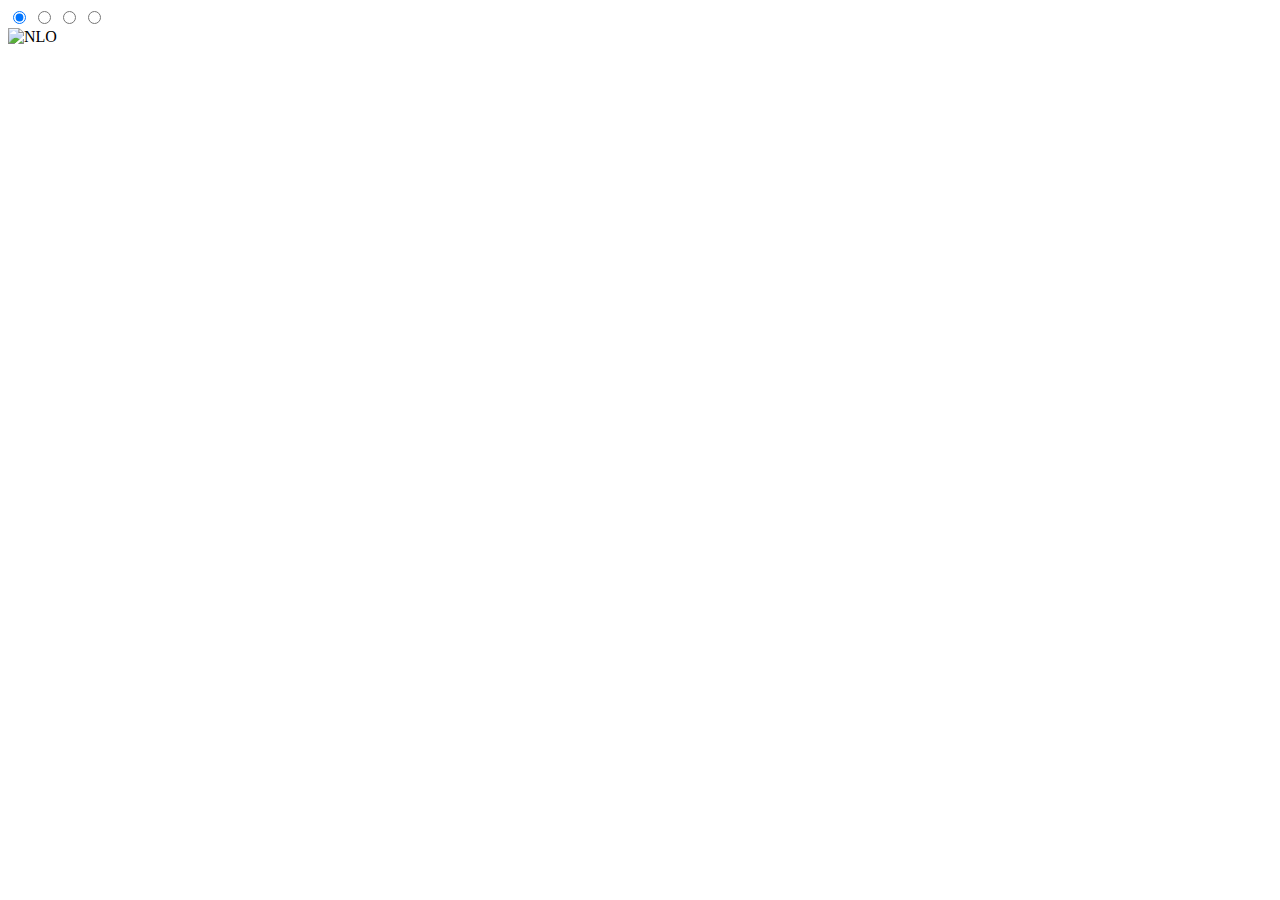
==== index.html @ dcd8e32f "feat: add inputs and labels (Thu, May 12, 2022 09:12:23 AM)" ====
<!DOCTYPE html>
<html lang="en">
<head>
  <meta charset="UTF-8">
  <meta http-equiv="X-UA-Compatible" content="IE=edge">
  <meta name="viewport" content="width=device-width, initial-scale=1.0">
  <link rel="stylesheet" href="./index.css">
  <title>Document</title>
</head>
<body>
  <div class="slider_container">
    <input type="radio" name="slider" id="slide1" checked>
    <input type="radio" name="slider" id="slide2" >
    <input type="radio" name="slider" id="slide3" >
    <input type="radio" name="slider" id="slide4" >
    <div class="slides">
      <div class="overflow">
        <div class="slide1 slide">
          <img src="./images/1.jpg" alt="NLO">
        </div>
      </div>
    </div>
    <div id="controls">
      <label for="slide1"></label>
      <label for="slide2"></label>
      <label for="slide3"></label>
      <label for="slide4"></label>
   </div>
  </div>
</body>
</html>
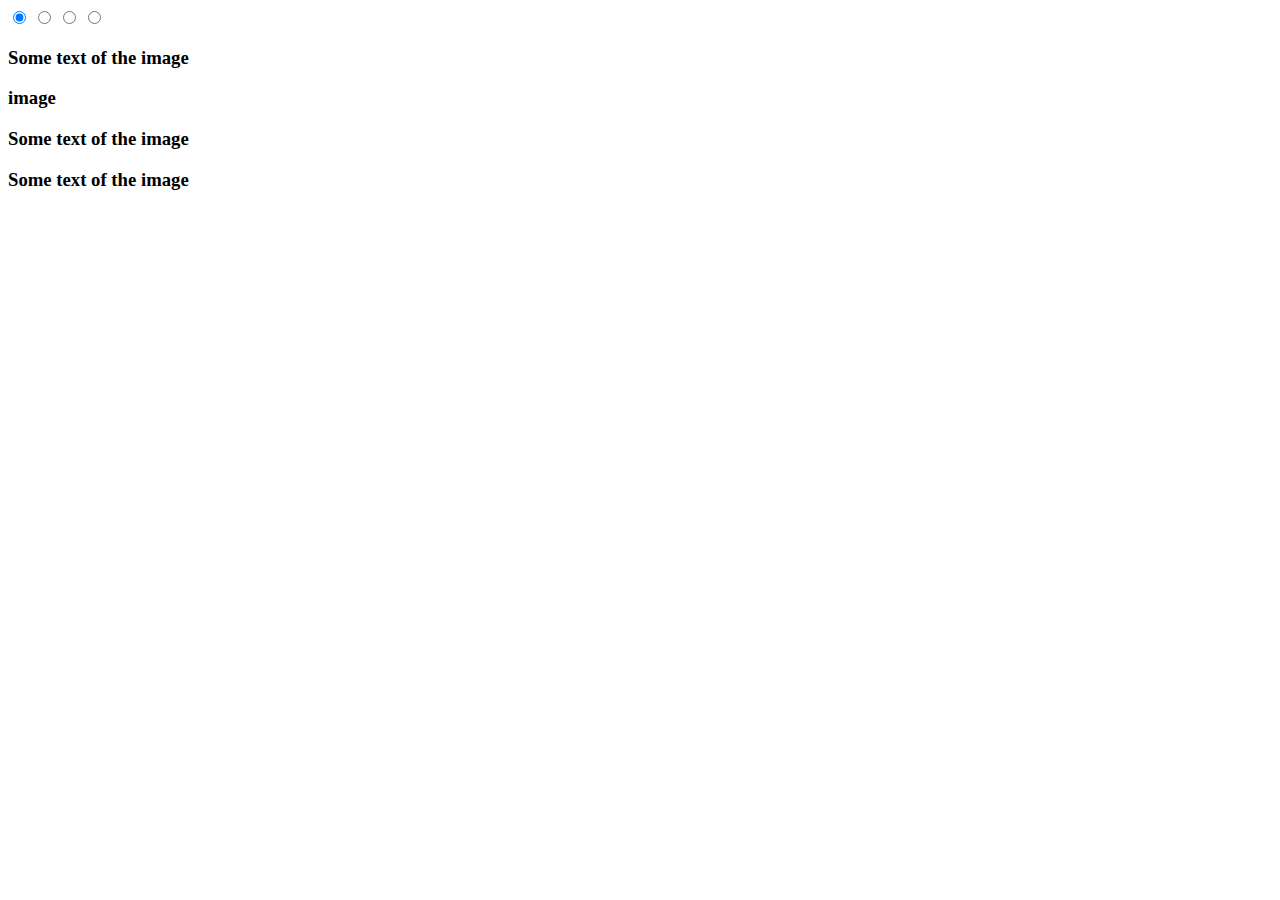
==== commit b857bc6c: "feat: add styles (Fri, May 13, 2022 07:07:27 AM)" ====
--- a/index.html
+++ b/index.html
@@ -1,31 +1,59 @@
 <!DOCTYPE html>
 <html lang="en">
-<head>
-  <meta charset="UTF-8">
-  <meta http-equiv="X-UA-Compatible" content="IE=edge">
-  <meta name="viewport" content="width=device-width, initial-scale=1.0">
-  <link rel="stylesheet" href="./index.css">
-  <title>Document</title>
-</head>
-<body>
-  <div class="slider_container">
-    <input type="radio" name="slider" id="slide1" checked>
-    <input type="radio" name="slider" id="slide2" >
-    <input type="radio" name="slider" id="slide3" >
-    <input type="radio" name="slider" id="slide4" >
-    <div class="slides">
-      <div class="overflow">
-        <div class="slide1 slide">
-          <img src="./images/1.jpg" alt="NLO">
+  <head>
+    <meta charset="UTF-8" />
+    <meta http-equiv="X-UA-Compatible" content="IE=edge" />
+    <meta name="viewport" content="width=device-width, initial-scale=1.0" />
+    <link rel="stylesheet" href="./index.css" />
+    <title>Document</title>
+  </head>
+  <body>
+    <input type="radio" name="slider" id="slide1" checked />
+    <input type="radio" name="slider" id="slide2" />
+    <input type="radio" name="slider" id="slide3" />
+    <input type="radio" name="slider" id="slide4" />
+    <div class="slider_container">
+   
+      <div class="slides">
+        <div class="overflow">
+          <div class="slide1 slide"></div>
+          <div class="slide2 slide"></div>
+          <div class="slide3 slide"></div>
+          <div class="slide4 slide"></div>
+        </div>
+      </div>
+      <div class="description-wrapper">
+        <div class="titles">
+          <div class="overflow">
+            <div class="slide">
+              <h3 class="title title1">Some text of the image</h3>
+            </div>
+            <div class="slide">
+              <h3 class="title title2"> image</h3>
+            </div>
+            <div class="slide">
+              <h3 class="title title3">Some text of the image</h3>
+            </div>
+            <div class="slide">
+              <h3 class="title title4">Some text of the image</h3>
+            </div>
+          </div>
+        </div>
+        <div class="controls">
+          <label for="slide1">
+            <div class="circle"></div>
+          </label>
+          <label for="slide2">
+            <div class="circle"></div>
+          </label>
+          <label for="slide3">
+            <div class="circle"></div>
+          </label>
+          <label for="slide4">
+            <div class="circle"></div>
+          </label>
         </div>
       </div>
     </div>
-    <div id="controls">
-      <label for="slide1"></label>
-      <label for="slide2"></label>
-      <label for="slide3"></label>
-      <label for="slide4"></label>
-   </div>
-  </div>
-</body>
-</html>+  </body>
+</html>
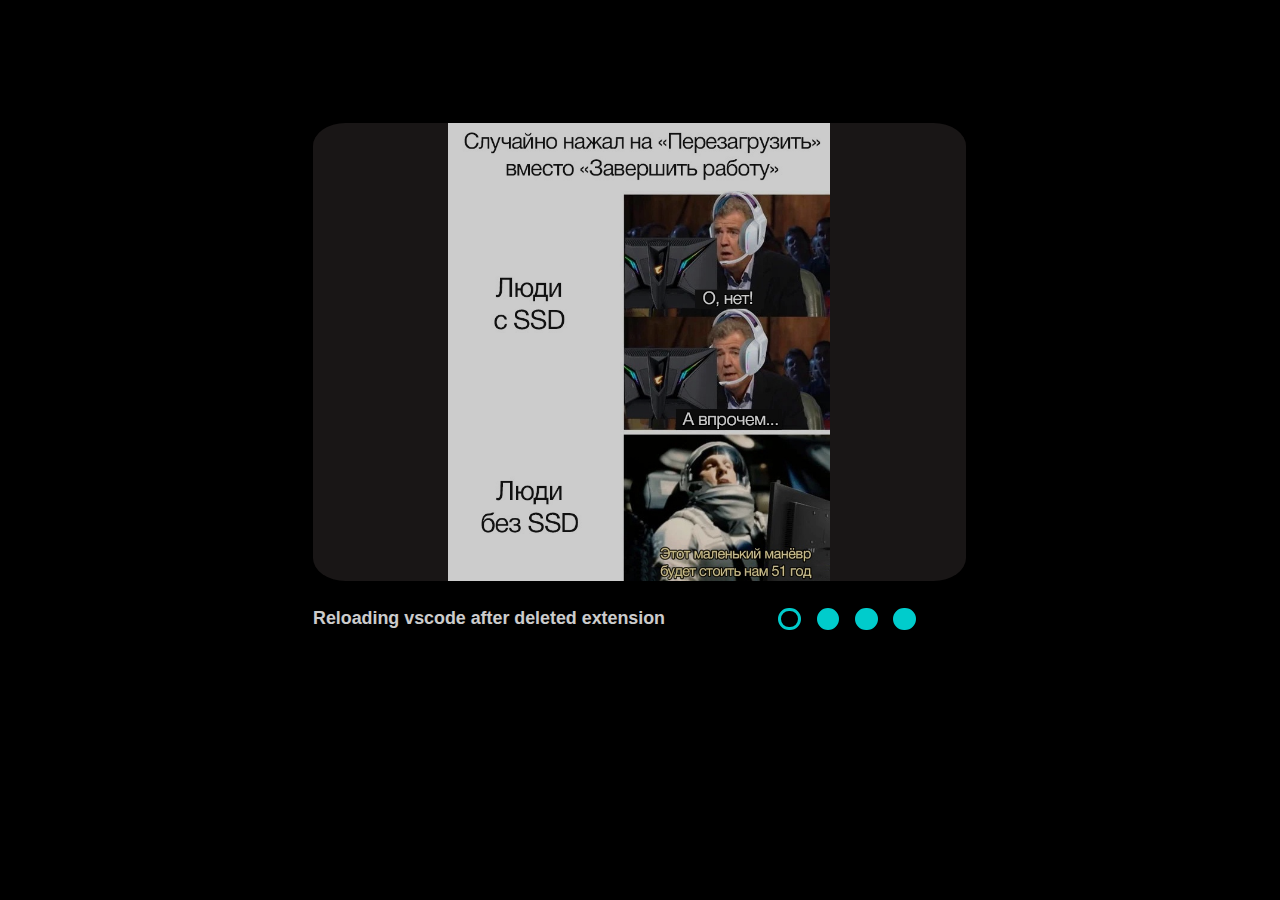
==== commit a95c5ea4: "feat: add images (Tue, May 17, 2022 12:03:10 AM)" ====
--- a/index.html
+++ b/index.html
@@ -13,7 +13,6 @@
     <input type="radio" name="slider" id="slide3" />
     <input type="radio" name="slider" id="slide4" />
     <div class="slider_container">
-   
       <div class="slides">
         <div class="overflow">
           <div class="slide1 slide"></div>
@@ -26,16 +25,16 @@
         <div class="titles">
           <div class="overflow">
             <div class="slide">
-              <h3 class="title title1">Some text of the image</h3>
+              <h3 class="title title3">Reloading vscode after deleted extension</h3>
             </div>
             <div class="slide">
-              <h3 class="title title2"> image</h3>
+              <h3 class="title title2">Ordinary routine</h3>
             </div>
             <div class="slide">
-              <h3 class="title title3">Some text of the image</h3>
+              <h3 class="title title4">Every task beginning thoughts</h3>
             </div>
             <div class="slide">
-              <h3 class="title title4">Some text of the image</h3>
+              <h3 class="title title1">Looking at my memes</h3>
             </div>
           </div>
         </div>
--- a/index.css
+++ b/index.css
@@ -0,0 +1,162 @@
+* {
+  margin: 0;
+  padding: 0;
+  box-sizing: border-box;
+}
+
+:root {
+  --index: calc(1vw + 1vh);
+  --countSlides: 4;
+}
+
+body {
+  display: flex;
+  align-items: center;
+  justify-content: center;
+  height: 100vh;
+  background-color: black;
+  opacity: .8;
+  padding: 2%;
+}
+
+.slider_container {
+  display: flex;
+  flex-direction: column;
+  align-items: center;
+  justify-content: flex-start;
+  width: calc(var(--index) * 30);
+  height: calc(var(--index) * 30);
+  font-family: "Lucida Sans", "Lucida Sans Regular", "Lucida Grande",
+    "Lucida Sans Unicode", Geneva, Verdana, sans-serif;
+  font-size: calc(var(--index) * 0.7);
+  color: white;
+
+}
+
+input[name="slider"] {
+  visibility: hidden;
+  width: 0;
+}
+.slides {
+  overflow-x: hidden;
+  width: 100%;
+  height: 70%;
+}
+.overflow {
+  height: 100%;
+  width: calc(100% * var(--countSlides));
+  display: flex;
+  transition: all .5s ease-in-out;
+  gap: .1em;
+}
+
+.slide1 {
+  background: url(./images/1.jpg);
+}
+.slide2 {
+  background: url(./images/2.jpg);
+}
+.slide3 {
+  background: url(./images/3.jpg);
+}
+.slide4 {
+  background: url(./images/4.jpg);
+}
+.slide {
+  width: calc(100% / var(--countSlides));
+  height: 100%;
+  background-size: contain;
+  border-radius: 5%;
+  background-repeat: no-repeat;
+  background-position: center;
+  background-color: rgba(158, 139, 139, .2);
+}
+.description-wrapper {
+  height: 5%;
+  width: 100%;
+  display: flex;
+  justify-content: space-between;
+  align-items: center;
+  margin-top: calc(var(--index) * 1);
+}
+
+.titles {
+  width: 60%;
+  height: 100%;
+  overflow: hidden;
+}
+
+.title {
+  height: 100%;
+  display: flex;
+  align-items: center;
+}
+.titles .slide {
+  background-color: black;
+} 
+
+.controls {
+  width: 30%;
+  height: 100%;
+  display: flex;
+  align-items: center;
+}
+
+label {
+  display: flex;
+  align-items: center;
+  justify-content: center;
+  cursor: pointer;
+  width: 2.5em;
+  height: 2.5em;
+  
+}
+.circle {
+  width: 1.5em;
+  height: 1.5em;
+  border-radius: 50%;
+  background-color: aqua;
+  border: .25em solid aqua;
+}
+label:hover .circle{
+  background: white;
+  border-color: white;
+}
+label:active .circle {
+  background-color: darkgrey;
+  border-color: darkgrey;
+}
+
+#slide1:checked ~ .slider_container label:nth-child(1) .circle,
+#slide2:checked ~ .slider_container label:nth-child(2) .circle,
+#slide3:checked ~ .slider_container label:nth-child(3) .circle,
+#slide4:checked ~ .slider_container label:nth-child(4) .circle,
+#slide5:checked ~ .slider_container label:nth-child(5) .circle {
+  background: black;
+}
+
+#slide2:checked ~ .slider_container .overflow {
+  transform: translateX(-25%);
+}
+#slide3:checked ~ .slider_container .overflow {
+  transform: translateX(-50%);
+}
+#slide4:checked ~ .slider_container .overflow {
+  transform: translateX(-75%);
+}
+
+@media screen and (max-width:768px) {
+  .description-wrapper {
+    flex-direction: column;
+    gap: calc(var(--index) * 1);
+    height: 20%;
+  }
+
+  .controls {
+    order: -1;
+  }
+  .titles {
+    width: 100%;
+    margin-right: auto;
+  }
+}